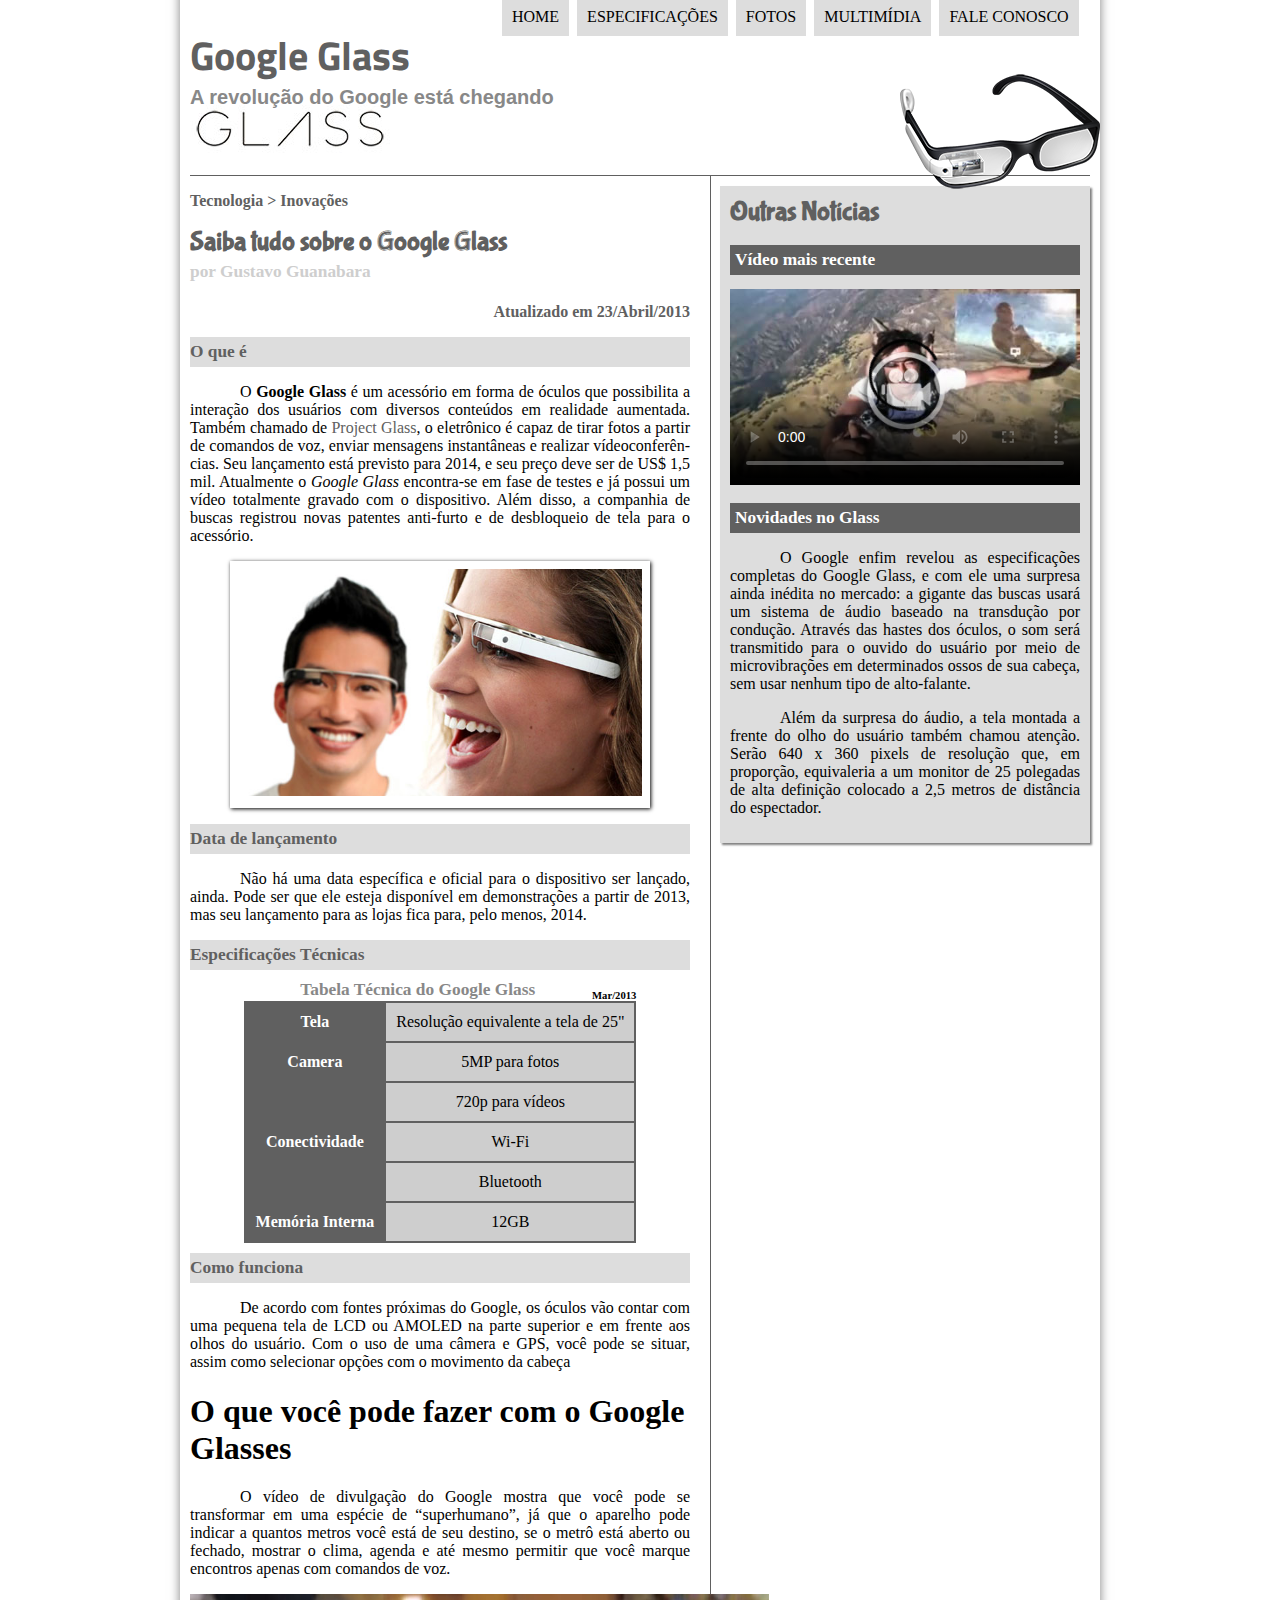
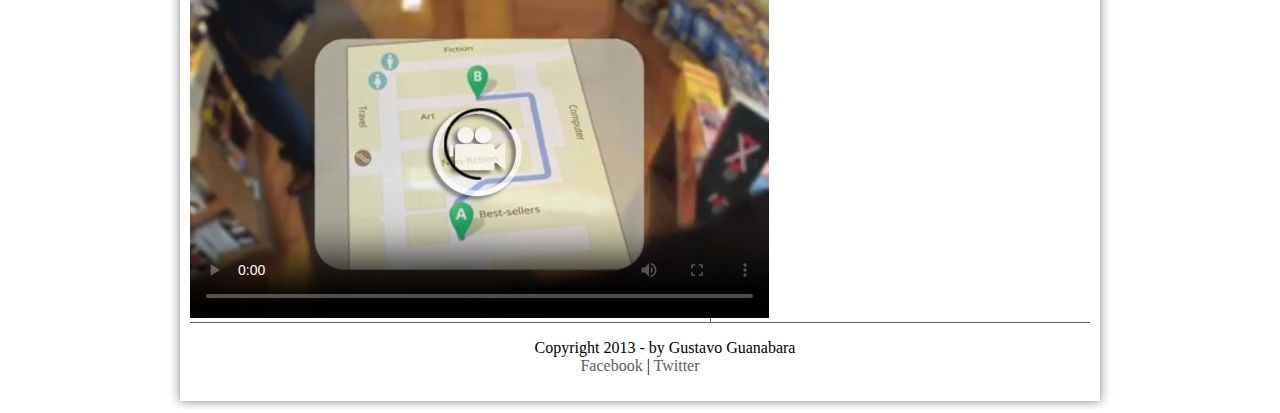
==== index.html @ 9324b605 "ajustado barra invertida" ====
<!DOCTYPE html>
<html lang="pt-br">

<head>
	<meta charset="UTF-8"/>
	<title>Tudo sobre Google Glass</title>
	<link rel="stylesheet" href="_css/estilo.css"/>
	<link rel="stylesheet" href="_css/estilo.css"/>
	<script language ="javascript" src="_javascript/funcoes.js"></script>
</head>
<body>
<div id="interface">
	<header id="cabecalho">
	<hgroup>
<h1>Google Glass</h1>
<h2>A revolução do Google está chegando</h2>
	</hgroup>

	<img id="icone" src="_imagens/glass-oculos-preto-peq.png"/>

<nav id="menu">
	<h1>Menu Principal</h1>
	<ul type="disk">
		<li onmouseover="mudaFoto('_imagens/home.png')" onmouseout="mudaFoto('_imagens/glass-oculos-preto-peq.png')"><a href="index.html">Home</a></li>
		<li onmouseover="mudaFoto('_imagens/especificacoes.png')" onmouseout="mudaFoto('_imagens/glass-oculos-preto-peq.png')"><a href="specs.html">Especificações</a></li>
		<li onmouseover="mudaFoto('_imagens/fotos.png')" onmouseout="mudaFoto('_imagens/glass-oculos-preto-peq.png')"><a href="fotos.html">Fotos</a></li>
		<li onmouseover="mudaFoto('_imagens/multimidia.png')" onmouseout="mudaFoto('_imagens/glass-oculos-preto-peq.png')"><a href="multimidia.html">Multimídia</a></li>
		<li onmouseover="mudaFoto('_imagens/contato.png')" onmouseout="mudaFoto('_imagens/glass-oculos-preto-peq.png')"><a href="fale-conosco.html">Fale conosco</a></li>
	</ul>
</nav>

	</header>

	<section id="corpo">

		<article id="noticia-principal">
			<header id="cabecalho-artigo">
				<hgroup>
					<h3>Tecnologia >&nbsp;Inovações</h3>
					<h1>Saiba tudo sobre o Google Glass</h1>
					<h2>por Gustavo Guanabara</h2>
					<h3 class="direita">Atualizado em 23/Abril/2013</h3>
				</hgroup>
			</header>
				<h2 style="text-align: justify;">O que é</h2>
				<p>O <span style="font-weight: 900">Google Glass</span> é um acessório em forma de óculos que possibilita a interação dos usuários com diversos conteúdos em realidade aumentada. Também chamado de <a href="http://glass.google.com" target="_self">Project Glass</a>, o eletrônico é capaz de tirar fotos a partir de comandos de voz, enviar mensagens instantâneas e realizar vídeo&shy;con&shy;ferên&shy;cias. Seu lançamento está previsto para 2014, e seu preço deve ser de US$ 1,5 mil. Atualmente o <em>Google Glass</em> encontra-se em fase de testes e já possui um vídeo totalmente gravado com o dispositivo. Além disso, a companhia de buscas registrou novas patentes anti-furto e de desbloqueio de tela para o acessório.</p>

				<figure class="foto-legenda">
					<img src="_imagens/glass-quadro-homem-mulher.jpg"/>
						<figcaption>
							<h3>Google Glass</h3>
							<p>Uma nova maneira de ver o mundo.</p>
						</figcaption>
				</figure>
				<h2>Data de lançamento</h2>
				<p>Não há uma data específica e oficial para o dispositivo ser lançado, ainda. Pode ser que ele esteja disponível em demonstrações a partir de 2013, mas seu lançamento para as lojas fica para, pelo menos, 2014.</p>

				<h2>Especificações Técnicas</h2>

				<table id="tabelaspec">
				<caption>Tabela Técnica do Google Glass <span>Mar/2013</span></caption>

				<tr><td class="ce">Tela</td><td class="cd">Resolução equivalente a tela de 25"</td></tr>
				<tr><td rowspan="2" class="ce">Camera</td><td class="cd">5MP para fotos</td></tr>
				<tr><td class="cd">720p para vídeos</td></tr>
				<tr><td rowspan="2" class="ce">Conectividade</td> <td class="cd">Wi-Fi</td></tr>
				<tr><td class="cd">Bluetooth</td></tr>
				<tr><td class="ce">Memória Interna</td> <td class="cd">12GB</td></tr>
				</table>

				<h2>Como funciona</h2>
				<p>De acordo com fontes próximas do Google, os óculos vão contar com uma pequena tela de LCD ou AMOLED na parte superior e em frente aos olhos do usuário. Com o uso de uma câmera e GPS, você pode se situar, assim como selecionar opções com o movimento da cabeça</p>

				<h1>O que você pode fazer com o Google Glasses</h1>
				<p>O vídeo de divulgação do Google mostra que você pode se transformar em uma espécie de “super<wbr/>humano”, já que o aparelho pode indicar a quantos metros você está de seu destino, se o metrô está aberto ou fechado, mostrar o clima, agenda e até mesmo permitir que você marque encontros apenas com comandos de voz.</p>

				<video id="filme" controls="controls" poster="_imagens/video-mini01.jpg">
					<source src="_media/one-day.mp4" type="video/mp4"/>
					<source src="_media/one-day.ogv" type="video/ogg"/>
					<source src="_media/one-day.webm" type="video/webm"/>
					Desculpe, mas não foi possível carregar o vídeo.
				</video>

		</article>
	</section>


	<aside id="lateral">

		<h1>Outras Notícias</h1>
		<h2>Vídeo mais recente</h2>

		<video id="filme" controls="controls" poster="_imagens/video-mini02.jpg">
			<source src="_media/how-it-feels.mp4" type="video/mp4"/>
			<source src="_media/how-it-feels.ogv" type="video/ogg"/>
			<source src="_media/how-it-feels.webm" type="video/webm"/>
		</video>

		<h2>Novidades no Glass</h2>
		<p>O Google enfim revelou as especificações completas do Google Glass, e com ele uma surpresa ainda inédita no mercado: a gigante das buscas usará um sistema de áudio baseado na transdução por condução. Através das hastes dos óculos, o som será transmitido para o ouvido do usuário por meio de microvibrações em determinados ossos de sua cabeça, sem usar nenhum tipo de alto-falante.</p>

		<p>Além da surpresa do áudio, a tela montada a frente do olho do usuário também chamou atenção. Serão 640 x 360 pixels de resolução que, em proporção, equivaleria a um monitor de 25 polegadas de alta definição colocado a 2,5 metros de distância do espectador.</p>
	</aside>

	<footer id="rodape">
		<p>Copyright 2013 - by Gustavo Guanabara <br/>
		<a href="http://facebook.com/cursoemvideo" target="blank">Facebook</a> | 
		<a href="http://twitter.com/cursoemvideo" target="blank">Twitter</a></p>
	</footer>

</div>
</body>
</html>
---- _css/estilo.css ----
@charset "UTF-8";
@import 'https://fonts.googleapis.com/css?family=Titillium+Web';
@font-face {
	font-family: 'FonteLogo';
	src: url(../_fonts/bubblegum-sans-regular.otf);
}

body {			
	font-family: arial, sans-serif
	background-color: #dddddd;
	color: rgba(0,0,0,1);
	}

div#interface {
	width: 900px;
	background-color: #ffffff;
	margin: -20px auto 0px auto;
	box-shadow: 0px 0px 10px rgba(0,0,0,0.5);
	padding: 10px;
}

p {
	text-align: justify;
	text-indent: 50px;
	}

a {
	color: #606060;
	text-decoration: none;
}

a:hover {
	text-decoration: underline;
}

header#cabecalho img#icone {
	position: absolute;
	left: 900px;
	top: 70px;
}

header#cabecalho {
	border-bottom: 1px #606060 solid;
	height: 150px;
	background: url("../_imagens/glass-logo-peq.jpg")no-repeat 0px 80px;
}

header#cabecalho h1 {
	font-family: 'Titillium Web', sans-serif;
	font-size: 30pt;
	color: #606060;
	text-shadow: 1px 1px 1px 1px rgba(0,0,0,.6);
	padding: 0px;
	margin-bottom: 0px;
}

header#cabecalho h2 {
	font-family: arial, sans-serif;
	color: #888888;
	font-size: 15pt;
	padding: 0px;
	margin-top: 0px;
}

/* Formatação de imagens com legendas */

figure.foto-legenda {
	position: relative;
	border: 8px solid white;
	box-shadow: 1px 1px 4px black;
}

figure.foto-legenda img {
	width: 100%;
	height: 100%;
}

figure.foto-legenda figcaption {
	opacity: 0;
	position: absolute;
	top: 0px;
	background-color: rgba(0,0,0,0.4);
	color: white;
	width: 100%;
	height: 100%;
	padding: 10px;
	box-sizing:border-box;
	transition: opacity 1s;
}

figure.foto-legenda:hover figcaption {
	opacity: 1;
}

/* Formatação do Menu */

nav#menu {
	display: block;
}

nav#menu ul {
	list-style: none;
	text-transform: uppercase;
	position: absolute;
	top: -20px;
	left: 460px;
}

nav#menu li {
	display: inline-block;
	background-color: #dddddd;
	padding: 10px;
	margin: 2px;
	transition: background-color 1s;
}

nav#menu h1 {
	display: none;
}

nav#menu li:hover {
	background-color: #606060;
}

nav#menu a{
	color: #000000;
	text-decoration: none;
}

nav#menu a:hover {
	color: #ffffff;
	text-decoration: underline;
}

/* Formatação do Corpo Primário */

section#corpo {
	display: block;
	width: 500px;
	float: left;
	border-right: 1px solid #606060;
	padding-right: 20px;
}

article#noticia-principal h2 {
	font-size: 13pt;
	color: #606060;
	background-color: #dddddd;
	padding: 5px 0px 5px 0px;
	margin: 10px 0px 10px 0px;
}

header#cabecalho-artigo h1{
	font-family: 'FonteLogo', sans-serif;
	font-size: 20pt;
	color: #606060;
	margin-bottom: 0px;
	margin-top: 0px;
}

header#cabecalho-artigo h2{
	font-size: 13pt;
	color: #cecece;
	background-color: #ffffff;
	margin: 0px;
}

header#cabecalho-artigo h3{
	font-size: 12pt;
	color: #606060;
}

.direita {
	text-align: right;
}

table#tabelaspec {
	border: 1px solid #606060;
	border-spacing: 0px;
	margin-left: auto;
	margin-right: auto;

}

table#tabelaspec td {
	border: 1px solid #606060;
	padding: 10px;
	text-align: center;
	vertical-align: middle;
}

table#tabelaspec td.ce {
	color: #ffffff;
	background-color: #606060;
	vertical-align: top;
	font-weight: bold;
}

table#tabelaspec td.cd {
	background-color: #cecece;
}

table#tabelaspec caption {
	color: #888888;
	font-size: 13pt;
	font-weight: bolder;
}

table#tabelaspec caption span {
	display: block;
	float: right;
	color: #000000;
	font-size: 8pt;
	margin-top: 10px;
}

/* Formatação corpo secundário */

aside#lateral {
	display: block;
	width: 350px;
	float: right;
	background-color: #dddddd;
	padding: 10px;
	margin-top: 10px;
	box-shadow: 2px 2px 2px rgba(0,0,0,.5)
}

aside#lateral h1 {
	font-family: 'FonteLogo' , sans-serif;
	font-size: 20pt;
	color: #606060;
	margin-top: 0px;
}


aside#lateral h2 {
	background-color: #606060;
	font-size: 13pt;
	color: #ffffff;
	padding: 5px;
}

aside#lateral video {
	width: 350px;
}

/* Formatação Rodapé */ 

footer#rodape {
	clear: both;
	border-top: 1px solid #606060;
}

footer#rodape p{
	text-align: center;
}
---- _css/estilo.css ----
@charset "UTF-8";
@import 'https://fonts.googleapis.com/css?family=Titillium+Web';
@font-face {
	font-family: 'FonteLogo';
	src: url(../_fonts/bubblegum-sans-regular.otf);
}

body {			
	font-family: arial, sans-serif
	background-color: #dddddd;
	color: rgba(0,0,0,1);
	}

div#interface {
	width: 900px;
	background-color: #ffffff;
	margin: -20px auto 0px auto;
	box-shadow: 0px 0px 10px rgba(0,0,0,0.5);
	padding: 10px;
}

p {
	text-align: justify;
	text-indent: 50px;
	}

a {
	color: #606060;
	text-decoration: none;
}

a:hover {
	text-decoration: underline;
}

header#cabecalho img#icone {
	position: absolute;
	left: 900px;
	top: 70px;
}

header#cabecalho {
	border-bottom: 1px #606060 solid;
	height: 150px;
	background: url("../_imagens/glass-logo-peq.jpg")no-repeat 0px 80px;
}

header#cabecalho h1 {
	font-family: 'Titillium Web', sans-serif;
	font-size: 30pt;
	color: #606060;
	text-shadow: 1px 1px 1px 1px rgba(0,0,0,.6);
	padding: 0px;
	margin-bottom: 0px;
}

header#cabecalho h2 {
	font-family: arial, sans-serif;
	color: #888888;
	font-size: 15pt;
	padding: 0px;
	margin-top: 0px;
}

/* Formatação de imagens com legendas */

figure.foto-legenda {
	position: relative;
	border: 8px solid white;
	box-shadow: 1px 1px 4px black;
}

figure.foto-legenda img {
	width: 100%;
	height: 100%;
}

figure.foto-legenda figcaption {
	opacity: 0;
	position: absolute;
	top: 0px;
	background-color: rgba(0,0,0,0.4);
	color: white;
	width: 100%;
	height: 100%;
	padding: 10px;
	box-sizing:border-box;
	transition: opacity 1s;
}

figure.foto-legenda:hover figcaption {
	opacity: 1;
}

/* Formatação do Menu */

nav#menu {
	display: block;
}

nav#menu ul {
	list-style: none;
	text-transform: uppercase;
	position: absolute;
	top: -20px;
	left: 460px;
}

nav#menu li {
	display: inline-block;
	background-color: #dddddd;
	padding: 10px;
	margin: 2px;
	transition: background-color 1s;
}

nav#menu h1 {
	display: none;
}

nav#menu li:hover {
	background-color: #606060;
}

nav#menu a{
	color: #000000;
	text-decoration: none;
}

nav#menu a:hover {
	color: #ffffff;
	text-decoration: underline;
}

/* Formatação do Corpo Primário */

section#corpo {
	display: block;
	width: 500px;
	float: left;
	border-right: 1px solid #606060;
	padding-right: 20px;
}

article#noticia-principal h2 {
	font-size: 13pt;
	color: #606060;
	background-color: #dddddd;
	padding: 5px 0px 5px 0px;
	margin: 10px 0px 10px 0px;
}

header#cabecalho-artigo h1{
	font-family: 'FonteLogo', sans-serif;
	font-size: 20pt;
	color: #606060;
	margin-bottom: 0px;
	margin-top: 0px;
}

header#cabecalho-artigo h2{
	font-size: 13pt;
	color: #cecece;
	background-color: #ffffff;
	margin: 0px;
}

header#cabecalho-artigo h3{
	font-size: 12pt;
	color: #606060;
}

.direita {
	text-align: right;
}

table#tabelaspec {
	border: 1px solid #606060;
	border-spacing: 0px;
	margin-left: auto;
	margin-right: auto;

}

table#tabelaspec td {
	border: 1px solid #606060;
	padding: 10px;
	text-align: center;
	vertical-align: middle;
}

table#tabelaspec td.ce {
	color: #ffffff;
	background-color: #606060;
	vertical-align: top;
	font-weight: bold;
}

table#tabelaspec td.cd {
	background-color: #cecece;
}

table#tabelaspec caption {
	color: #888888;
	font-size: 13pt;
	font-weight: bolder;
}

table#tabelaspec caption span {
	display: block;
	float: right;
	color: #000000;
	font-size: 8pt;
	margin-top: 10px;
}

/* Formatação corpo secundário */

aside#lateral {
	display: block;
	width: 350px;
	float: right;
	background-color: #dddddd;
	padding: 10px;
	margin-top: 10px;
	box-shadow: 2px 2px 2px rgba(0,0,0,.5)
}

aside#lateral h1 {
	font-family: 'FonteLogo' , sans-serif;
	font-size: 20pt;
	color: #606060;
	margin-top: 0px;
}


aside#lateral h2 {
	background-color: #606060;
	font-size: 13pt;
	color: #ffffff;
	padding: 5px;
}

aside#lateral video {
	width: 350px;
}

/* Formatação Rodapé */ 

footer#rodape {
	clear: both;
	border-top: 1px solid #606060;
}

footer#rodape p{
	text-align: center;
}
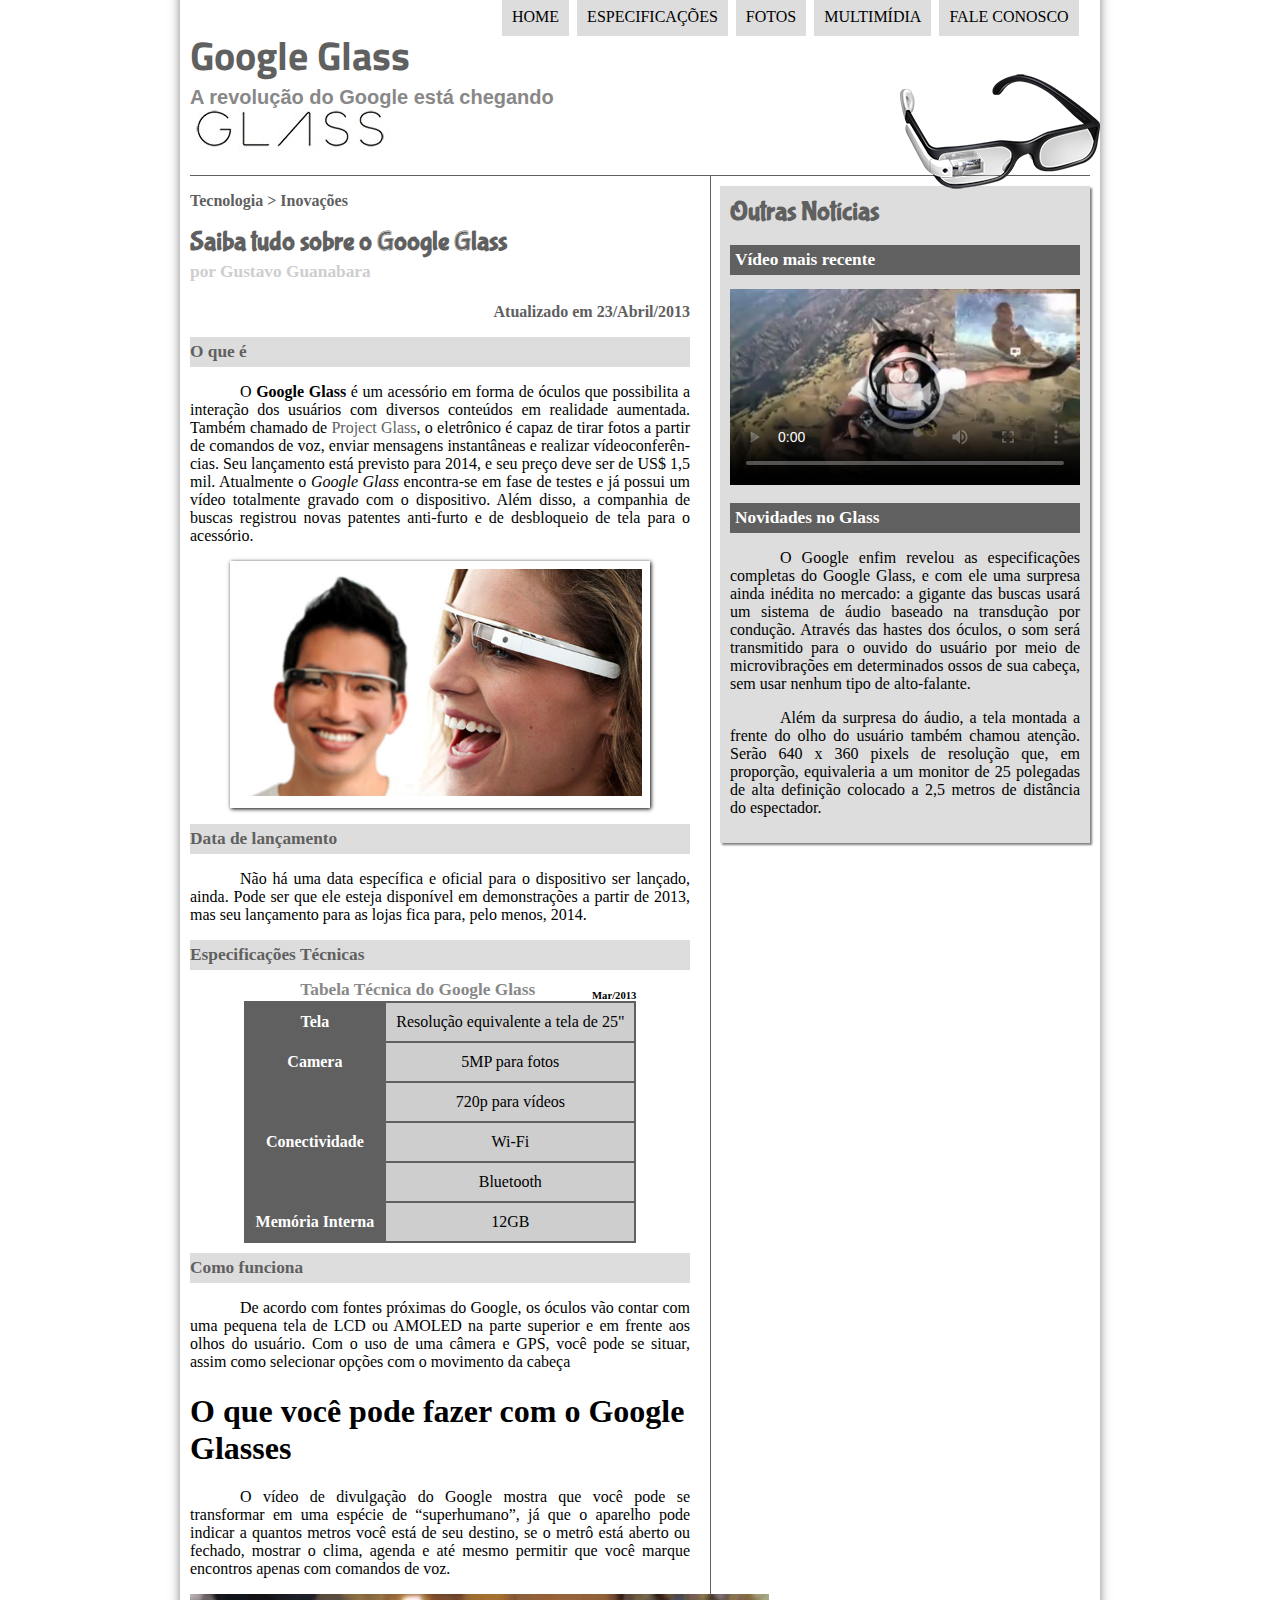
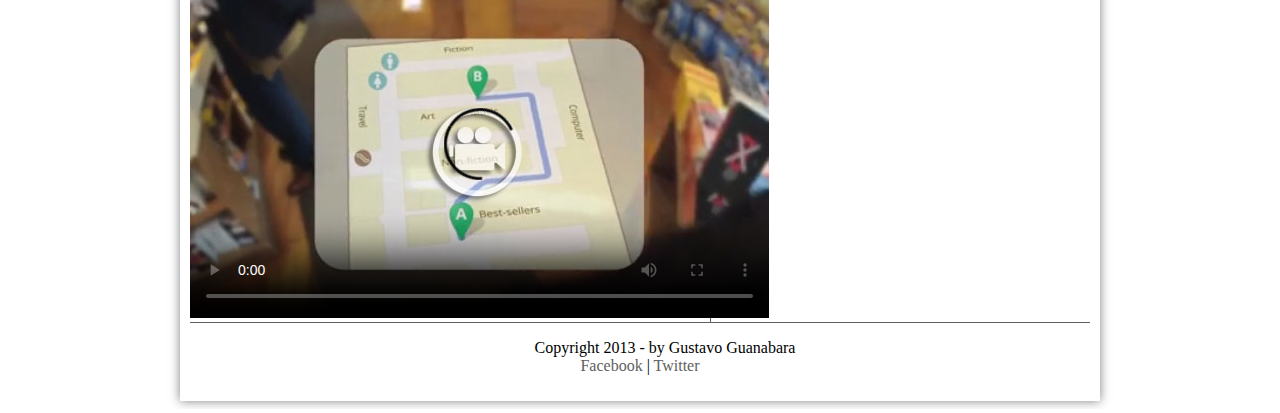
==== commit 27593a06: "ajustado target" ====
--- a/index.html
+++ b/index.html
@@ -43,7 +43,7 @@
 				</hgroup>
 			</header>
 				<h2 style="text-align: justify;">O que é</h2>
-				<p>O <span style="font-weight: 900">Google Glass</span> é um acessório em forma de óculos que possibilita a interação dos usuários com diversos conteúdos em realidade aumentada. Também chamado de <a href="http://glass.google.com" target="_self">Project Glass</a>, o eletrônico é capaz de tirar fotos a partir de comandos de voz, enviar mensagens instantâneas e realizar vídeo&shy;con&shy;ferên&shy;cias. Seu lançamento está previsto para 2014, e seu preço deve ser de US$ 1,5 mil. Atualmente o <em>Google Glass</em> encontra-se em fase de testes e já possui um vídeo totalmente gravado com o dispositivo. Além disso, a companhia de buscas registrou novas patentes anti-furto e de desbloqueio de tela para o acessório.</p>
+				<p>O <span style="font-weight: 900">Google Glass</span> é um acessório em forma de óculos que possibilita a interação dos usuários com diversos conteúdos em realidade aumentada. Também chamado de <a href="http://glass.google.com" target="_blank">Project Glass</a>, o eletrônico é capaz de tirar fotos a partir de comandos de voz, enviar mensagens instantâneas e realizar vídeo&shy;con&shy;ferên&shy;cias. Seu lançamento está previsto para 2014, e seu preço deve ser de US$ 1,5 mil. Atualmente o <em>Google Glass</em> encontra-se em fase de testes e já possui um vídeo totalmente gravado com o dispositivo. Além disso, a companhia de buscas registrou novas patentes anti-furto e de desbloqueio de tela para o acessório.</p>
 
 				<figure class="foto-legenda">
 					<img src="_imagens/glass-quadro-homem-mulher.jpg"/>
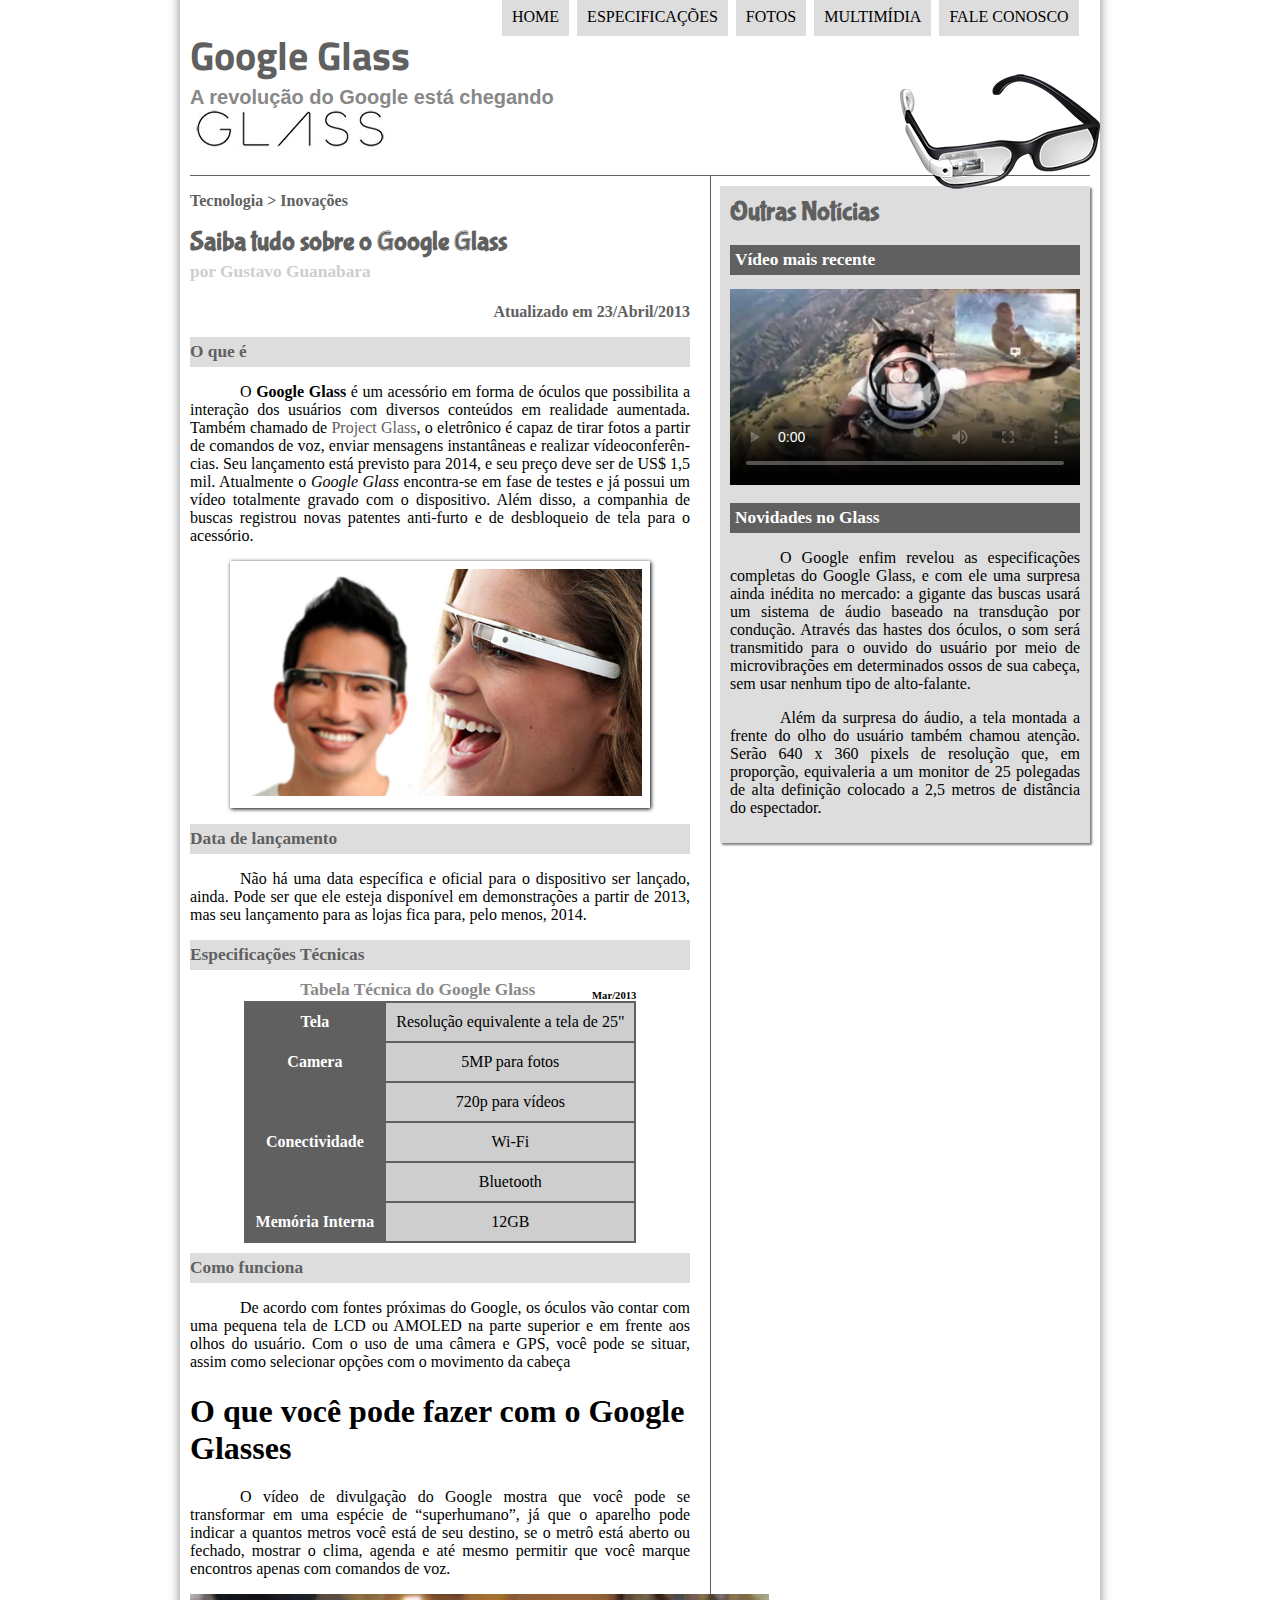
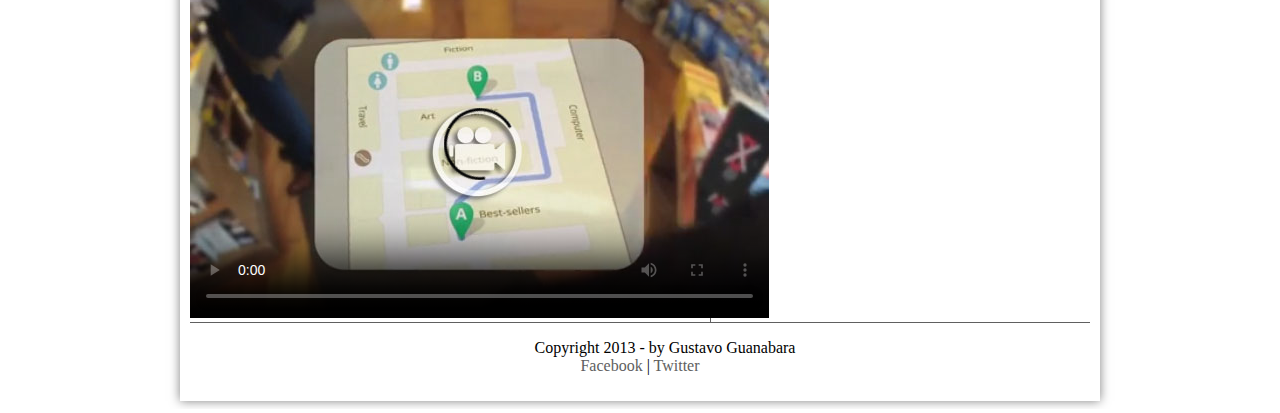
==== commit d7f44fa1: "alterado caminho css index" ====
--- a/index.html
+++ b/index.html
@@ -4,8 +4,8 @@
 <head>
 	<meta charset="UTF-8"/>
 	<title>Tudo sobre Google Glass</title>
-	<link rel="stylesheet" href="_css/estilo.css"/>
-	<link rel="stylesheet" href="_css/estilo.css"/>
+	<link rel="stylesheet" href="./_css/estilo.css"/>
+	<link rel="stylesheet" href="./_css/estilo.css"/>
 	<script language ="javascript" src="_javascript/funcoes.js"></script>
 </head>
 <body>
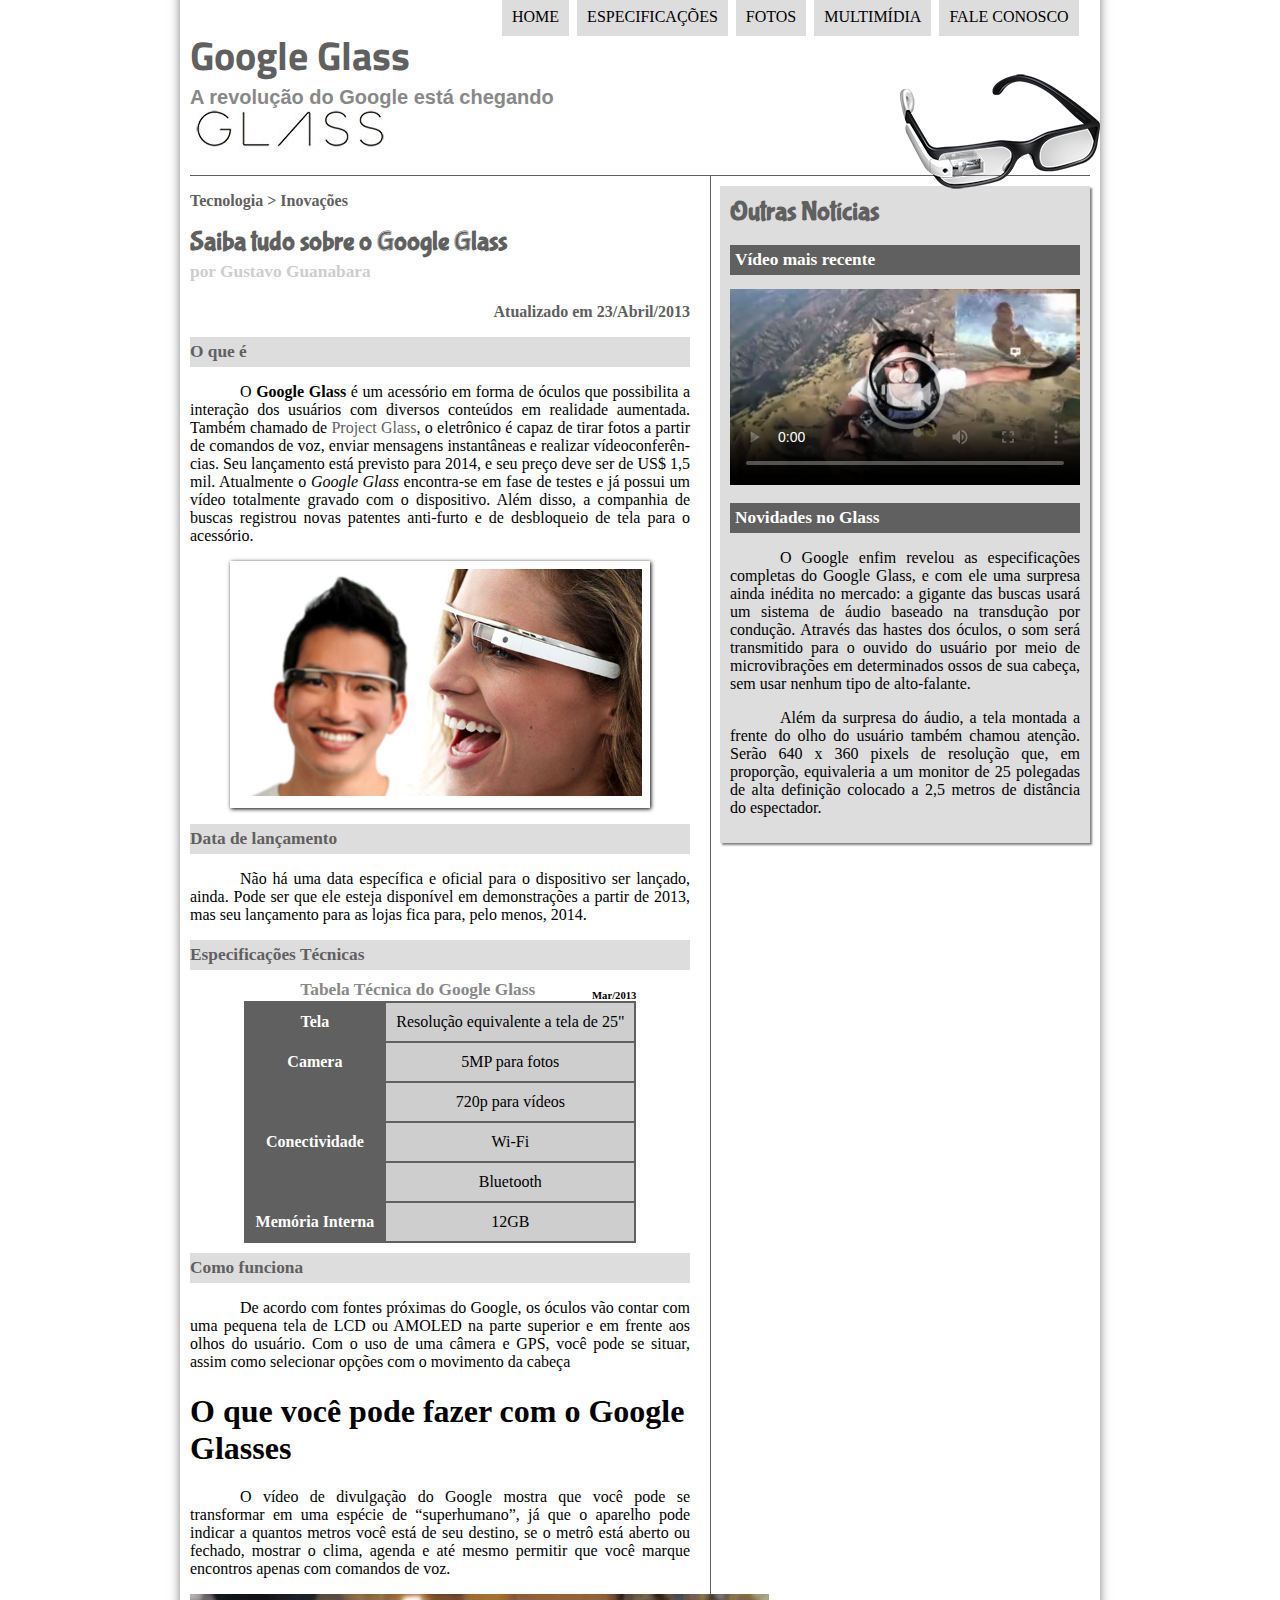
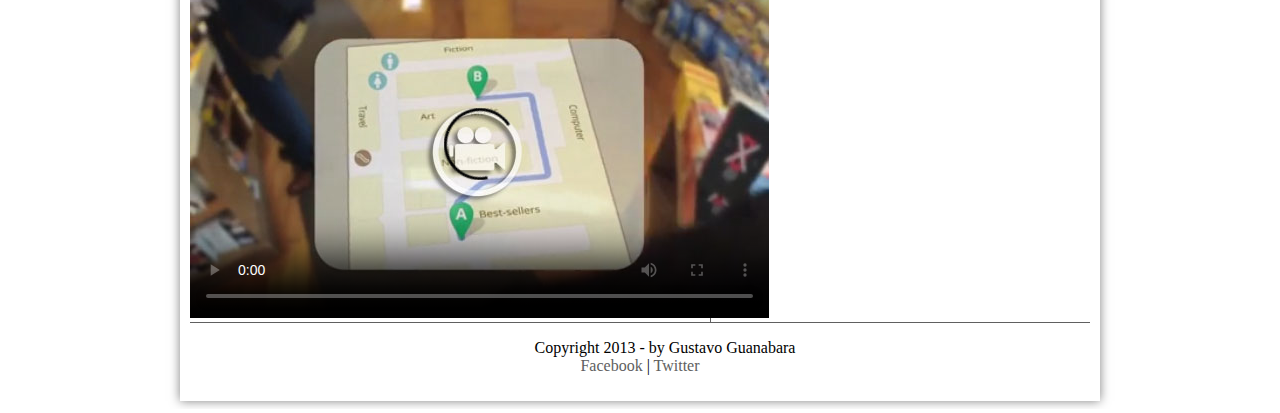
==== commit 78d4cf11: "removido css extra" ====
--- a/index.html
+++ b/index.html
@@ -4,7 +4,6 @@
 <head>
 	<meta charset="UTF-8"/>
 	<title>Tudo sobre Google Glass</title>
-	<link rel="stylesheet" href="./_css/estilo.css"/>
 	<link rel="stylesheet" href="./_css/estilo.css"/>
 	<script language ="javascript" src="_javascript/funcoes.js"></script>
 </head>
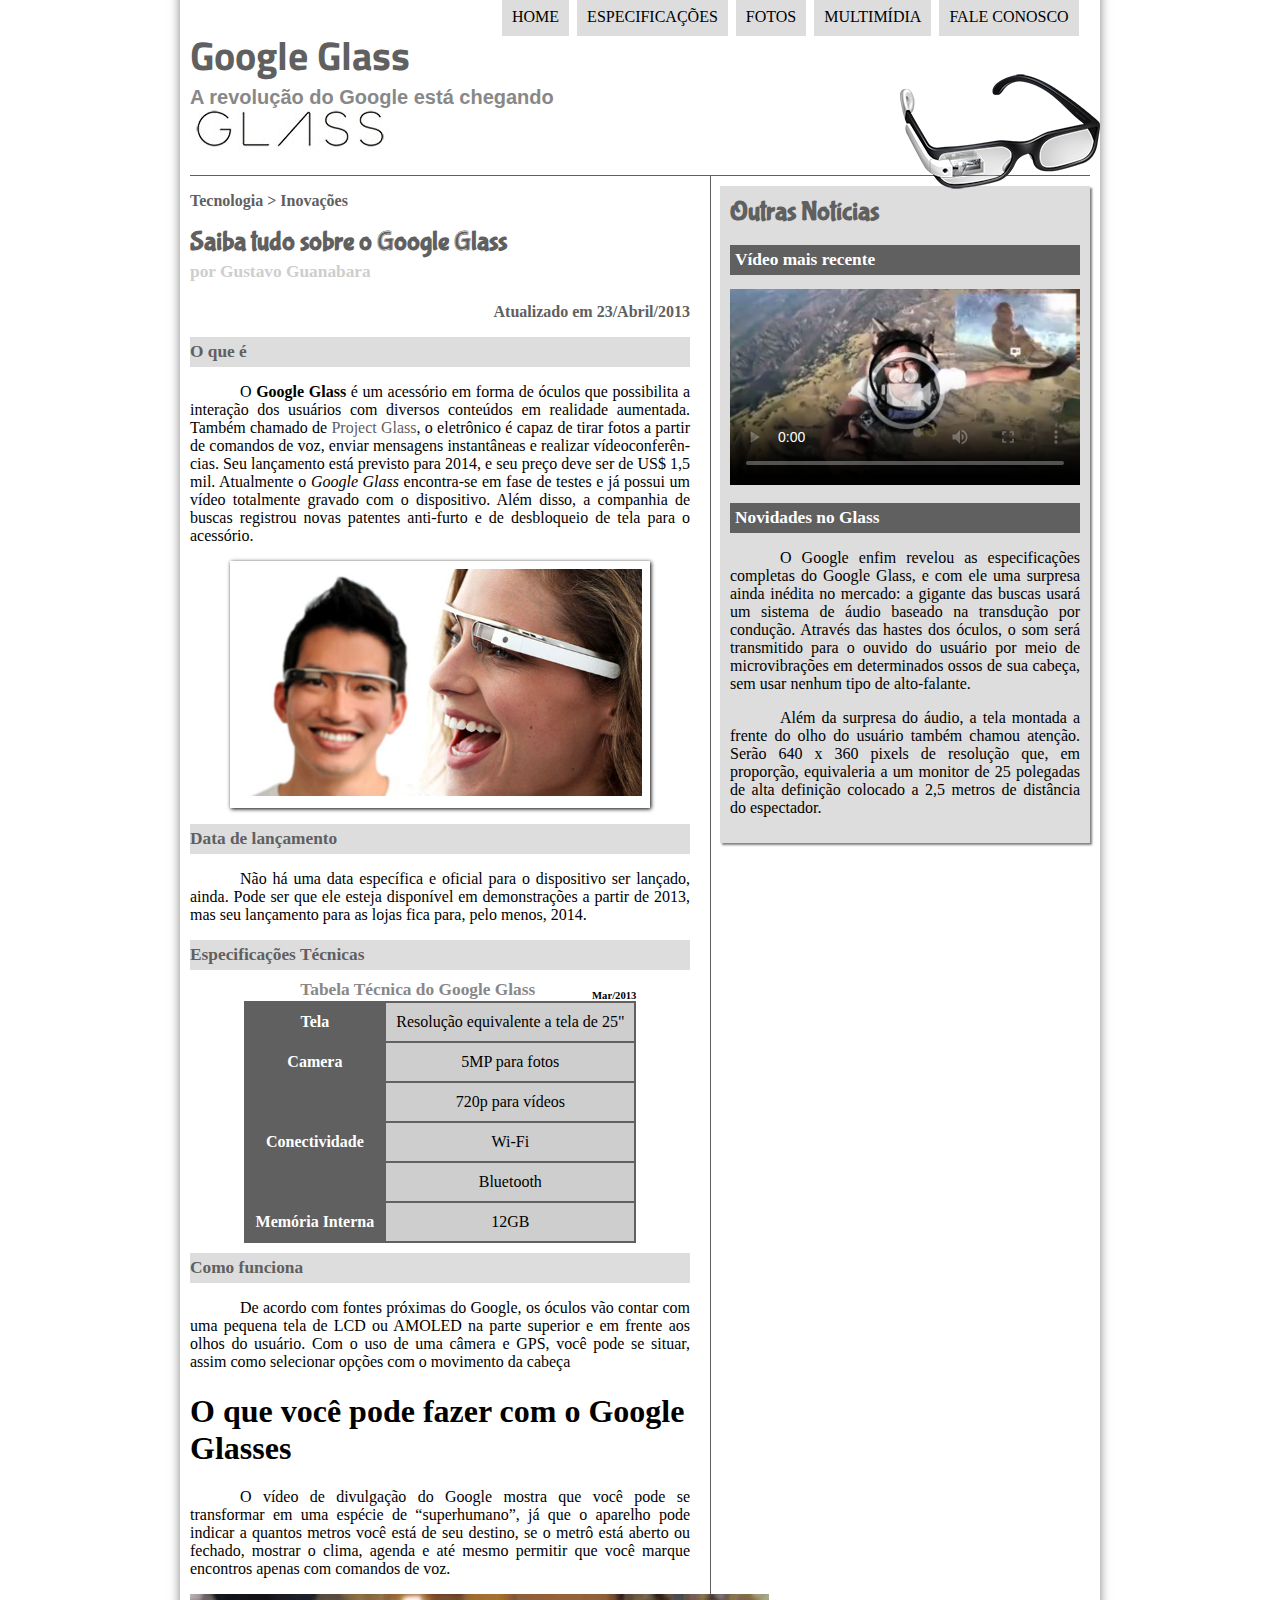
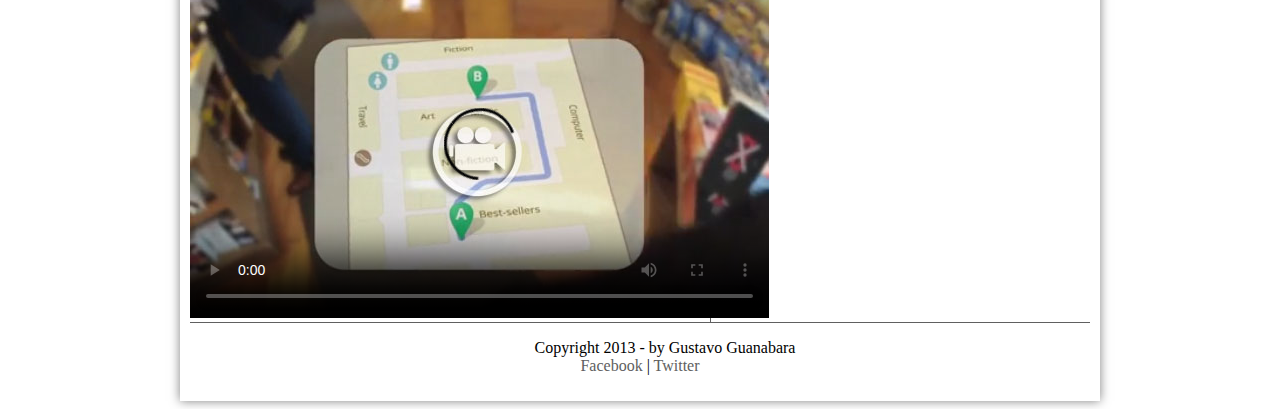
==== commit ddcb3412: "alterado caminho imagens" ====
--- a/index.html
+++ b/index.html
@@ -15,16 +15,16 @@
 <h2>A revolução do Google está chegando</h2>
 	</hgroup>
 
-	<img id="icone" src="_imagens/glass-oculos-preto-peq.png"/>
+	<img id="icone" src="./_imagens/glass-oculos-preto-peq.png"/>
 
 <nav id="menu">
 	<h1>Menu Principal</h1>
 	<ul type="disk">
-		<li onmouseover="mudaFoto('_imagens/home.png')" onmouseout="mudaFoto('_imagens/glass-oculos-preto-peq.png')"><a href="index.html">Home</a></li>
-		<li onmouseover="mudaFoto('_imagens/especificacoes.png')" onmouseout="mudaFoto('_imagens/glass-oculos-preto-peq.png')"><a href="specs.html">Especificações</a></li>
-		<li onmouseover="mudaFoto('_imagens/fotos.png')" onmouseout="mudaFoto('_imagens/glass-oculos-preto-peq.png')"><a href="fotos.html">Fotos</a></li>
-		<li onmouseover="mudaFoto('_imagens/multimidia.png')" onmouseout="mudaFoto('_imagens/glass-oculos-preto-peq.png')"><a href="multimidia.html">Multimídia</a></li>
-		<li onmouseover="mudaFoto('_imagens/contato.png')" onmouseout="mudaFoto('_imagens/glass-oculos-preto-peq.png')"><a href="fale-conosco.html">Fale conosco</a></li>
+		<li onmouseover="mudaFoto('./_imagens/home.png')" onmouseout="mudaFoto('./_imagens/glass-oculos-preto-peq.png')"><a href="index.html">Home</a></li>
+		<li onmouseover="mudaFoto('./_imagens/especificacoes.png')" onmouseout="mudaFoto('./_imagens/glass-oculos-preto-peq.png')"><a href="specs.html">Especificações</a></li>
+		<li onmouseover="mudaFoto('./_imagens/fotos.png')" onmouseout="mudaFoto('./_imagens/glass-oculos-preto-peq.png')"><a href="fotos.html">Fotos</a></li>
+		<li onmouseover="mudaFoto('./_imagens/multimidia.png')" onmouseout="mudaFoto('./_imagens/glass-oculos-preto-peq.png')"><a href="multimidia.html">Multimídia</a></li>
+		<li onmouseover="mudaFoto('./_imagens/contato.png')" onmouseout="mudaFoto('./_imagens/glass-oculos-preto-peq.png')"><a href="fale-conosco.html">Fale conosco</a></li>
 	</ul>
 </nav>
 
@@ -45,7 +45,7 @@
 				<p>O <span style="font-weight: 900">Google Glass</span> é um acessório em forma de óculos que possibilita a interação dos usuários com diversos conteúdos em realidade aumentada. Também chamado de <a href="http://glass.google.com" target="_blank">Project Glass</a>, o eletrônico é capaz de tirar fotos a partir de comandos de voz, enviar mensagens instantâneas e realizar vídeo&shy;con&shy;ferên&shy;cias. Seu lançamento está previsto para 2014, e seu preço deve ser de US$ 1,5 mil. Atualmente o <em>Google Glass</em> encontra-se em fase de testes e já possui um vídeo totalmente gravado com o dispositivo. Além disso, a companhia de buscas registrou novas patentes anti-furto e de desbloqueio de tela para o acessório.</p>
 
 				<figure class="foto-legenda">
-					<img src="_imagens/glass-quadro-homem-mulher.jpg"/>
+					<img src="./_imagens/glass-quadro-homem-mulher.jpg"/>
 						<figcaption>
 							<h3>Google Glass</h3>
 							<p>Uma nova maneira de ver o mundo.</p>
@@ -73,7 +73,7 @@
 				<h1>O que você pode fazer com o Google Glasses</h1>
 				<p>O vídeo de divulgação do Google mostra que você pode se transformar em uma espécie de “super<wbr/>humano”, já que o aparelho pode indicar a quantos metros você está de seu destino, se o metrô está aberto ou fechado, mostrar o clima, agenda e até mesmo permitir que você marque encontros apenas com comandos de voz.</p>
 
-				<video id="filme" controls="controls" poster="_imagens/video-mini01.jpg">
+				<video id="filme" controls="controls" poster="./_imagens/video-mini01.jpg">
 					<source src="_media/one-day.mp4" type="video/mp4"/>
 					<source src="_media/one-day.ogv" type="video/ogg"/>
 					<source src="_media/one-day.webm" type="video/webm"/>
@@ -89,7 +89,7 @@
 		<h1>Outras Notícias</h1>
 		<h2>Vídeo mais recente</h2>
 
-		<video id="filme" controls="controls" poster="_imagens/video-mini02.jpg">
+		<video id="filme" controls="controls" poster="./_imagens/video-mini02.jpg">
 			<source src="_media/how-it-feels.mp4" type="video/mp4"/>
 			<source src="_media/how-it-feels.ogv" type="video/ogg"/>
 			<source src="_media/how-it-feels.webm" type="video/webm"/>
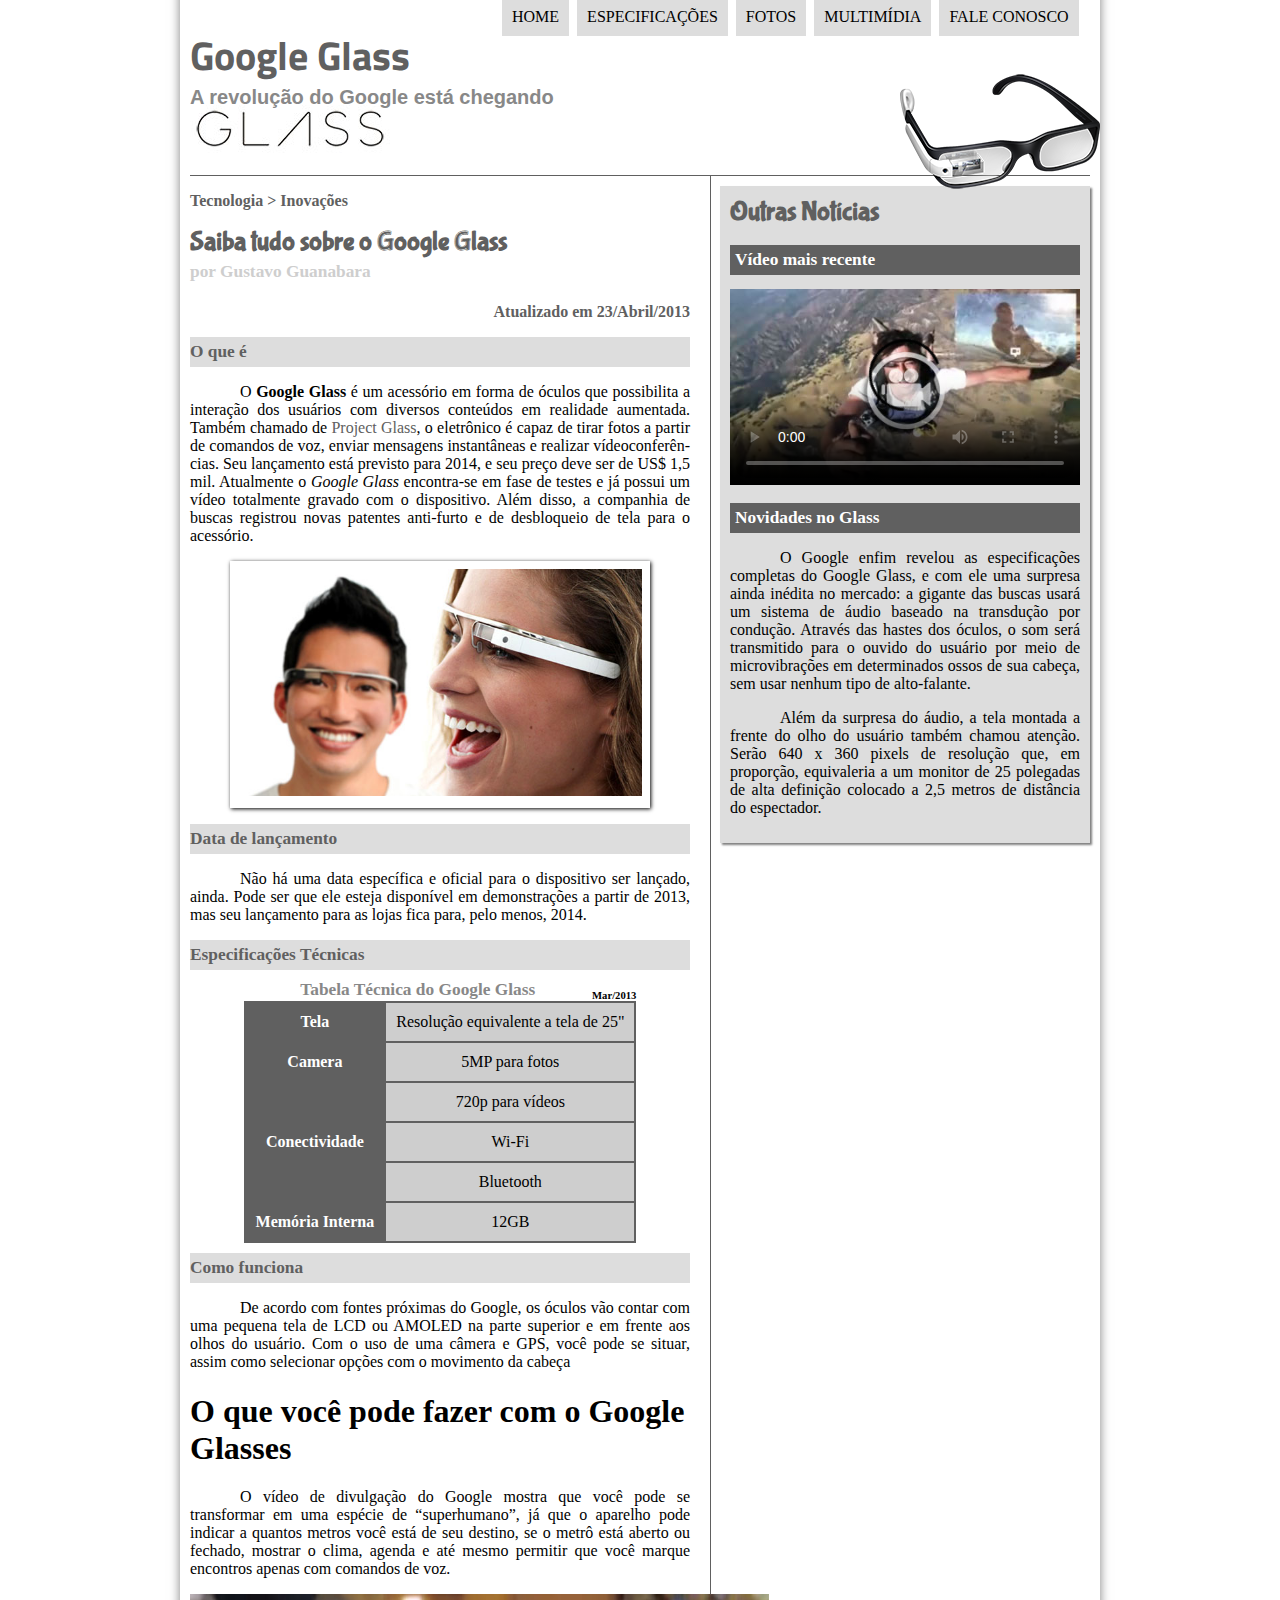
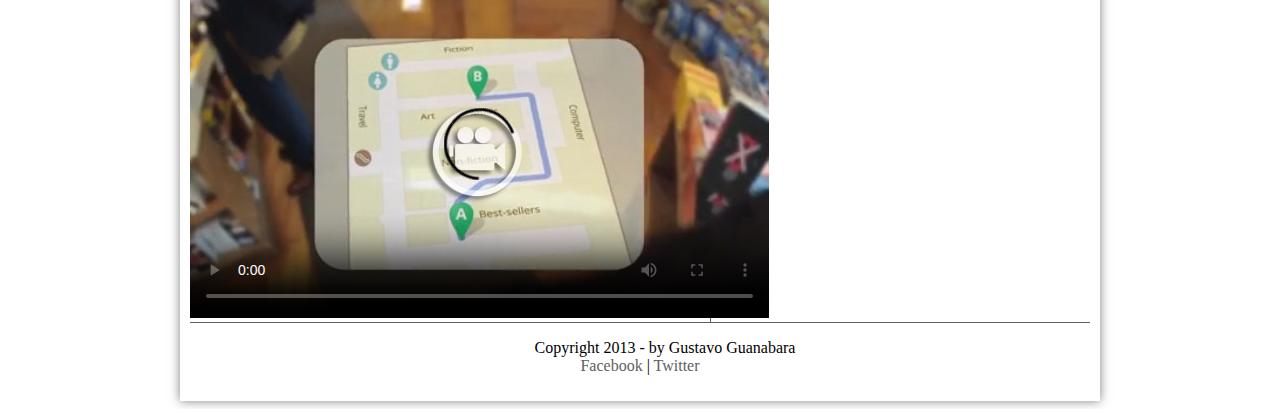
==== commit 4ab8f76b: "teste css path" ====
--- a/index.html
+++ b/index.html
@@ -4,7 +4,7 @@
 <head>
 	<meta charset="UTF-8"/>
 	<title>Tudo sobre Google Glass</title>
-	<link rel="stylesheet" href="./_css/estilo.css"/>
+	<link rel="stylesheet" href="./css/estilo.css"/>
 	<script language ="javascript" src="_javascript/funcoes.js"></script>
 </head>
 <body>
--- a/css/estilo.css
+++ b/css/estilo.css
@@ -0,0 +1,257 @@
+@charset "UTF-8";
+@import 'https://fonts.googleapis.com/css?family=Titillium+Web';
+@font-face {
+	font-family: 'FonteLogo';
+	src: url(../_fonts/bubblegum-sans-regular.otf);
+}
+
+body {			
+	font-family: arial, sans-serif
+	background-color: #dddddd;
+	color: rgba(0,0,0,1);
+	}
+
+div#interface {
+	width: 900px;
+	background-color: #ffffff;
+	margin: -20px auto 0px auto;
+	box-shadow: 0px 0px 10px rgba(0,0,0,0.5);
+	padding: 10px;
+}
+
+p {
+	text-align: justify;
+	text-indent: 50px;
+	}
+
+a {
+	color: #606060;
+	text-decoration: none;
+}
+
+a:hover {
+	text-decoration: underline;
+}
+
+header#cabecalho img#icone {
+	position: absolute;
+	left: 900px;
+	top: 70px;
+}
+
+header#cabecalho {
+	border-bottom: 1px #606060 solid;
+	height: 150px;
+	background: url("../_imagens/glass-logo-peq.jpg")no-repeat 0px 80px;
+}
+
+header#cabecalho h1 {
+	font-family: 'Titillium Web', sans-serif;
+	font-size: 30pt;
+	color: #606060;
+	text-shadow: 1px 1px 1px 1px rgba(0,0,0,.6);
+	padding: 0px;
+	margin-bottom: 0px;
+}
+
+header#cabecalho h2 {
+	font-family: arial, sans-serif;
+	color: #888888;
+	font-size: 15pt;
+	padding: 0px;
+	margin-top: 0px;
+}
+
+/* Formatação de imagens com legendas */
+
+figure.foto-legenda {
+	position: relative;
+	border: 8px solid white;
+	box-shadow: 1px 1px 4px black;
+}
+
+figure.foto-legenda img {
+	width: 100%;
+	height: 100%;
+}
+
+figure.foto-legenda figcaption {
+	opacity: 0;
+	position: absolute;
+	top: 0px;
+	background-color: rgba(0,0,0,0.4);
+	color: white;
+	width: 100%;
+	height: 100%;
+	padding: 10px;
+	box-sizing:border-box;
+	transition: opacity 1s;
+}
+
+figure.foto-legenda:hover figcaption {
+	opacity: 1;
+}
+
+/* Formatação do Menu */
+
+nav#menu {
+	display: block;
+}
+
+nav#menu ul {
+	list-style: none;
+	text-transform: uppercase;
+	position: absolute;
+	top: -20px;
+	left: 460px;
+}
+
+nav#menu li {
+	display: inline-block;
+	background-color: #dddddd;
+	padding: 10px;
+	margin: 2px;
+	transition: background-color 1s;
+}
+
+nav#menu h1 {
+	display: none;
+}
+
+nav#menu li:hover {
+	background-color: #606060;
+}
+
+nav#menu a{
+	color: #000000;
+	text-decoration: none;
+}
+
+nav#menu a:hover {
+	color: #ffffff;
+	text-decoration: underline;
+}
+
+/* Formatação do Corpo Primário */
+
+section#corpo {
+	display: block;
+	width: 500px;
+	float: left;
+	border-right: 1px solid #606060;
+	padding-right: 20px;
+}
+
+article#noticia-principal h2 {
+	font-size: 13pt;
+	color: #606060;
+	background-color: #dddddd;
+	padding: 5px 0px 5px 0px;
+	margin: 10px 0px 10px 0px;
+}
+
+header#cabecalho-artigo h1{
+	font-family: 'FonteLogo', sans-serif;
+	font-size: 20pt;
+	color: #606060;
+	margin-bottom: 0px;
+	margin-top: 0px;
+}
+
+header#cabecalho-artigo h2{
+	font-size: 13pt;
+	color: #cecece;
+	background-color: #ffffff;
+	margin: 0px;
+}
+
+header#cabecalho-artigo h3{
+	font-size: 12pt;
+	color: #606060;
+}
+
+.direita {
+	text-align: right;
+}
+
+table#tabelaspec {
+	border: 1px solid #606060;
+	border-spacing: 0px;
+	margin-left: auto;
+	margin-right: auto;
+
+}
+
+table#tabelaspec td {
+	border: 1px solid #606060;
+	padding: 10px;
+	text-align: center;
+	vertical-align: middle;
+}
+
+table#tabelaspec td.ce {
+	color: #ffffff;
+	background-color: #606060;
+	vertical-align: top;
+	font-weight: bold;
+}
+
+table#tabelaspec td.cd {
+	background-color: #cecece;
+}
+
+table#tabelaspec caption {
+	color: #888888;
+	font-size: 13pt;
+	font-weight: bolder;
+}
+
+table#tabelaspec caption span {
+	display: block;
+	float: right;
+	color: #000000;
+	font-size: 8pt;
+	margin-top: 10px;
+}
+
+/* Formatação corpo secundário */
+
+aside#lateral {
+	display: block;
+	width: 350px;
+	float: right;
+	background-color: #dddddd;
+	padding: 10px;
+	margin-top: 10px;
+	box-shadow: 2px 2px 2px rgba(0,0,0,.5)
+}
+
+aside#lateral h1 {
+	font-family: 'FonteLogo' , sans-serif;
+	font-size: 20pt;
+	color: #606060;
+	margin-top: 0px;
+}
+
+
+aside#lateral h2 {
+	background-color: #606060;
+	font-size: 13pt;
+	color: #ffffff;
+	padding: 5px;
+}
+
+aside#lateral video {
+	width: 350px;
+}
+
+/* Formatação Rodapé */ 
+
+footer#rodape {
+	clear: both;
+	border-top: 1px solid #606060;
+}
+
+footer#rodape p{
+	text-align: center;
+}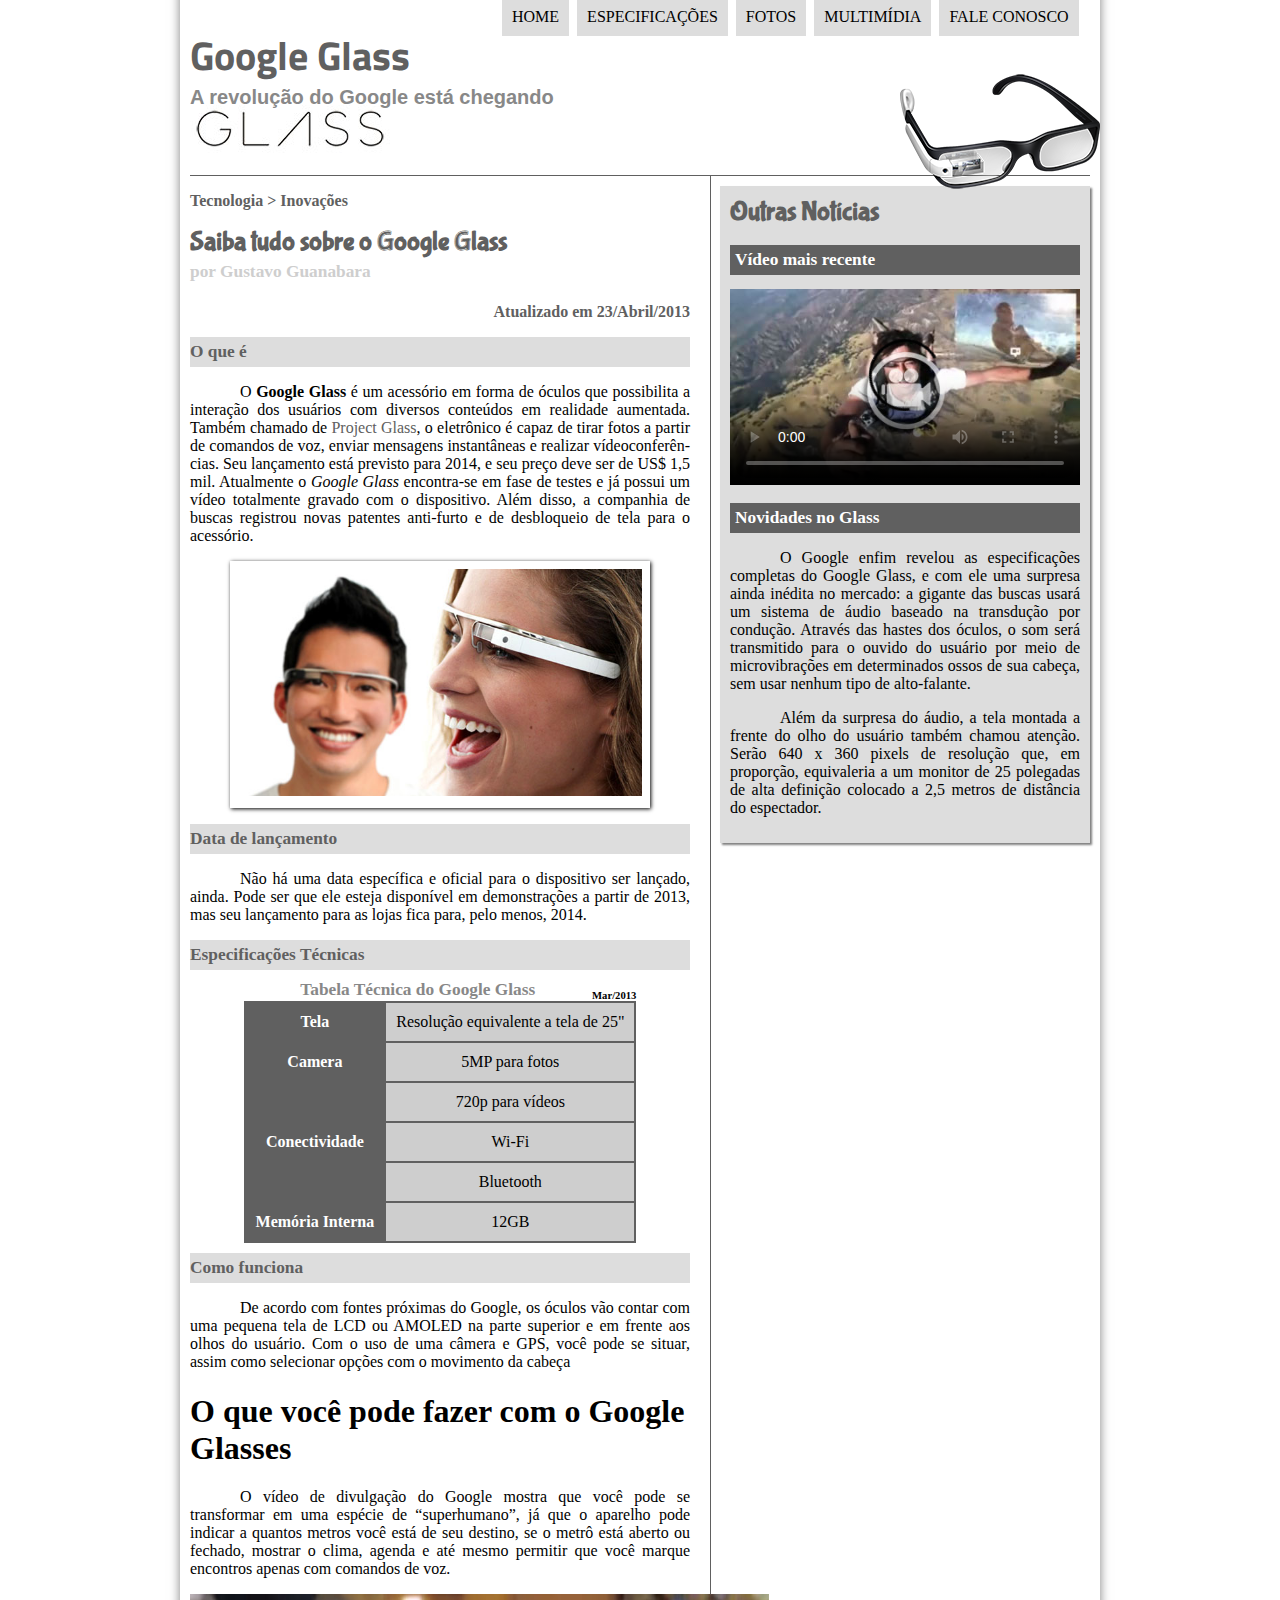
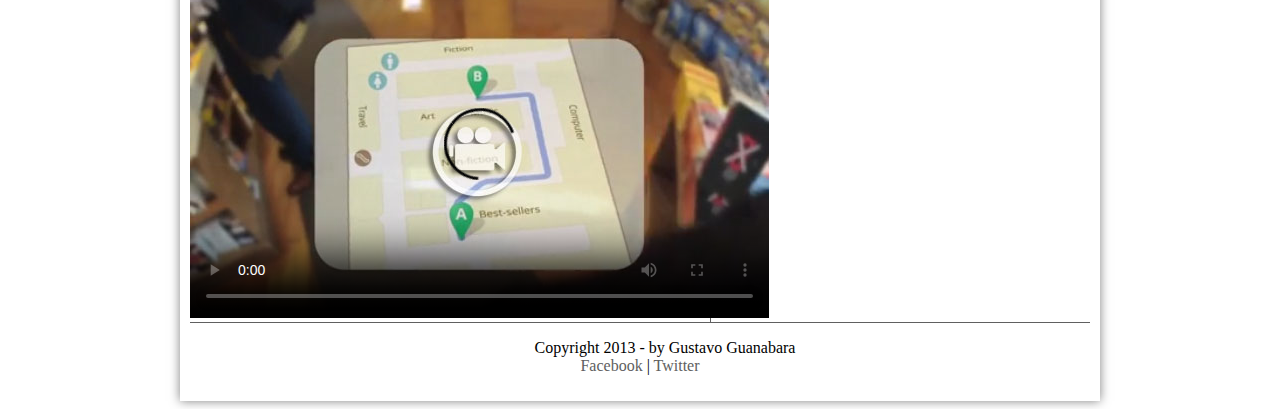
==== commit 92f37323: "atualizado path" ====
--- a/index.html
+++ b/index.html
@@ -5,7 +5,7 @@
 	<meta charset="UTF-8"/>
 	<title>Tudo sobre Google Glass</title>
 	<link rel="stylesheet" href="./css/estilo.css"/>
-	<script language ="javascript" src="_javascript/funcoes.js"></script>
+	<script language ="javascript" src="javascript/funcoes.js"></script>
 </head>
 <body>
 <div id="interface">
@@ -15,16 +15,16 @@
 <h2>A revolução do Google está chegando</h2>
 	</hgroup>
 
-	<img id="icone" src="./_imagens/glass-oculos-preto-peq.png"/>
+	<img id="icone" src="./imagens/glass-oculos-preto-peq.png"/>
 
 <nav id="menu">
 	<h1>Menu Principal</h1>
 	<ul type="disk">
-		<li onmouseover="mudaFoto('./_imagens/home.png')" onmouseout="mudaFoto('./_imagens/glass-oculos-preto-peq.png')"><a href="index.html">Home</a></li>
-		<li onmouseover="mudaFoto('./_imagens/especificacoes.png')" onmouseout="mudaFoto('./_imagens/glass-oculos-preto-peq.png')"><a href="specs.html">Especificações</a></li>
-		<li onmouseover="mudaFoto('./_imagens/fotos.png')" onmouseout="mudaFoto('./_imagens/glass-oculos-preto-peq.png')"><a href="fotos.html">Fotos</a></li>
-		<li onmouseover="mudaFoto('./_imagens/multimidia.png')" onmouseout="mudaFoto('./_imagens/glass-oculos-preto-peq.png')"><a href="multimidia.html">Multimídia</a></li>
-		<li onmouseover="mudaFoto('./_imagens/contato.png')" onmouseout="mudaFoto('./_imagens/glass-oculos-preto-peq.png')"><a href="fale-conosco.html">Fale conosco</a></li>
+		<li onmouseover="mudaFoto('./imagens/home.png')" onmouseout="mudaFoto('./imagens/glass-oculos-preto-peq.png')"><a href="index.html">Home</a></li>
+		<li onmouseover="mudaFoto('./imagens/especificacoes.png')" onmouseout="mudaFoto('./imagens/glass-oculos-preto-peq.png')"><a href="specs.html">Especificações</a></li>
+		<li onmouseover="mudaFoto('./imagens/fotos.png')" onmouseout="mudaFoto('./imagens/glass-oculos-preto-peq.png')"><a href="fotos.html">Fotos</a></li>
+		<li onmouseover="mudaFoto('./imagens/multimidia.png')" onmouseout="mudaFoto('./imagens/glass-oculos-preto-peq.png')"><a href="multimidia.html">Multimídia</a></li>
+		<li onmouseover="mudaFoto('./imagens/contato.png')" onmouseout="mudaFoto('./imagens/glass-oculos-preto-peq.png')"><a href="fale-conosco.html">Fale conosco</a></li>
 	</ul>
 </nav>
 
@@ -45,7 +45,7 @@
 				<p>O <span style="font-weight: 900">Google Glass</span> é um acessório em forma de óculos que possibilita a interação dos usuários com diversos conteúdos em realidade aumentada. Também chamado de <a href="http://glass.google.com" target="_blank">Project Glass</a>, o eletrônico é capaz de tirar fotos a partir de comandos de voz, enviar mensagens instantâneas e realizar vídeo&shy;con&shy;ferên&shy;cias. Seu lançamento está previsto para 2014, e seu preço deve ser de US$ 1,5 mil. Atualmente o <em>Google Glass</em> encontra-se em fase de testes e já possui um vídeo totalmente gravado com o dispositivo. Além disso, a companhia de buscas registrou novas patentes anti-furto e de desbloqueio de tela para o acessório.</p>
 
 				<figure class="foto-legenda">
-					<img src="./_imagens/glass-quadro-homem-mulher.jpg"/>
+					<img src="./imagens/glass-quadro-homem-mulher.jpg"/>
 						<figcaption>
 							<h3>Google Glass</h3>
 							<p>Uma nova maneira de ver o mundo.</p>
@@ -73,10 +73,10 @@
 				<h1>O que você pode fazer com o Google Glasses</h1>
 				<p>O vídeo de divulgação do Google mostra que você pode se transformar em uma espécie de “super<wbr/>humano”, já que o aparelho pode indicar a quantos metros você está de seu destino, se o metrô está aberto ou fechado, mostrar o clima, agenda e até mesmo permitir que você marque encontros apenas com comandos de voz.</p>
 
-				<video id="filme" controls="controls" poster="./_imagens/video-mini01.jpg">
-					<source src="_media/one-day.mp4" type="video/mp4"/>
-					<source src="_media/one-day.ogv" type="video/ogg"/>
-					<source src="_media/one-day.webm" type="video/webm"/>
+				<video id="filme" controls="controls" poster="./imagens/video-mini01.jpg">
+					<source src="media/one-day.mp4" type="video/mp4"/>
+					<source src="media/one-day.ogv" type="video/ogg"/>
+					<source src="media/one-day.webm" type="video/webm"/>
 					Desculpe, mas não foi possível carregar o vídeo.
 				</video>
 
@@ -89,10 +89,10 @@
 		<h1>Outras Notícias</h1>
 		<h2>Vídeo mais recente</h2>
 
-		<video id="filme" controls="controls" poster="./_imagens/video-mini02.jpg">
-			<source src="_media/how-it-feels.mp4" type="video/mp4"/>
-			<source src="_media/how-it-feels.ogv" type="video/ogg"/>
-			<source src="_media/how-it-feels.webm" type="video/webm"/>
+		<video id="filme" controls="controls" poster="./imagens/video-mini02.jpg">
+			<source src="media/how-it-feels.mp4" type="video/mp4"/>
+			<source src="media/how-it-feels.ogv" type="video/ogg"/>
+			<source src="media/how-it-feels.webm" type="video/webm"/>
 		</video>
 
 		<h2>Novidades no Glass</h2>
--- a/css/estilo.css
+++ b/css/estilo.css
@@ -42,7 +42,7 @@
 header#cabecalho {
 	border-bottom: 1px #606060 solid;
 	height: 150px;
-	background: url("../_imagens/glass-logo-peq.jpg")no-repeat 0px 80px;
+	background: url("../imagens/glass-logo-peq.jpg")no-repeat 0px 80px;
 }
 
 header#cabecalho h1 {
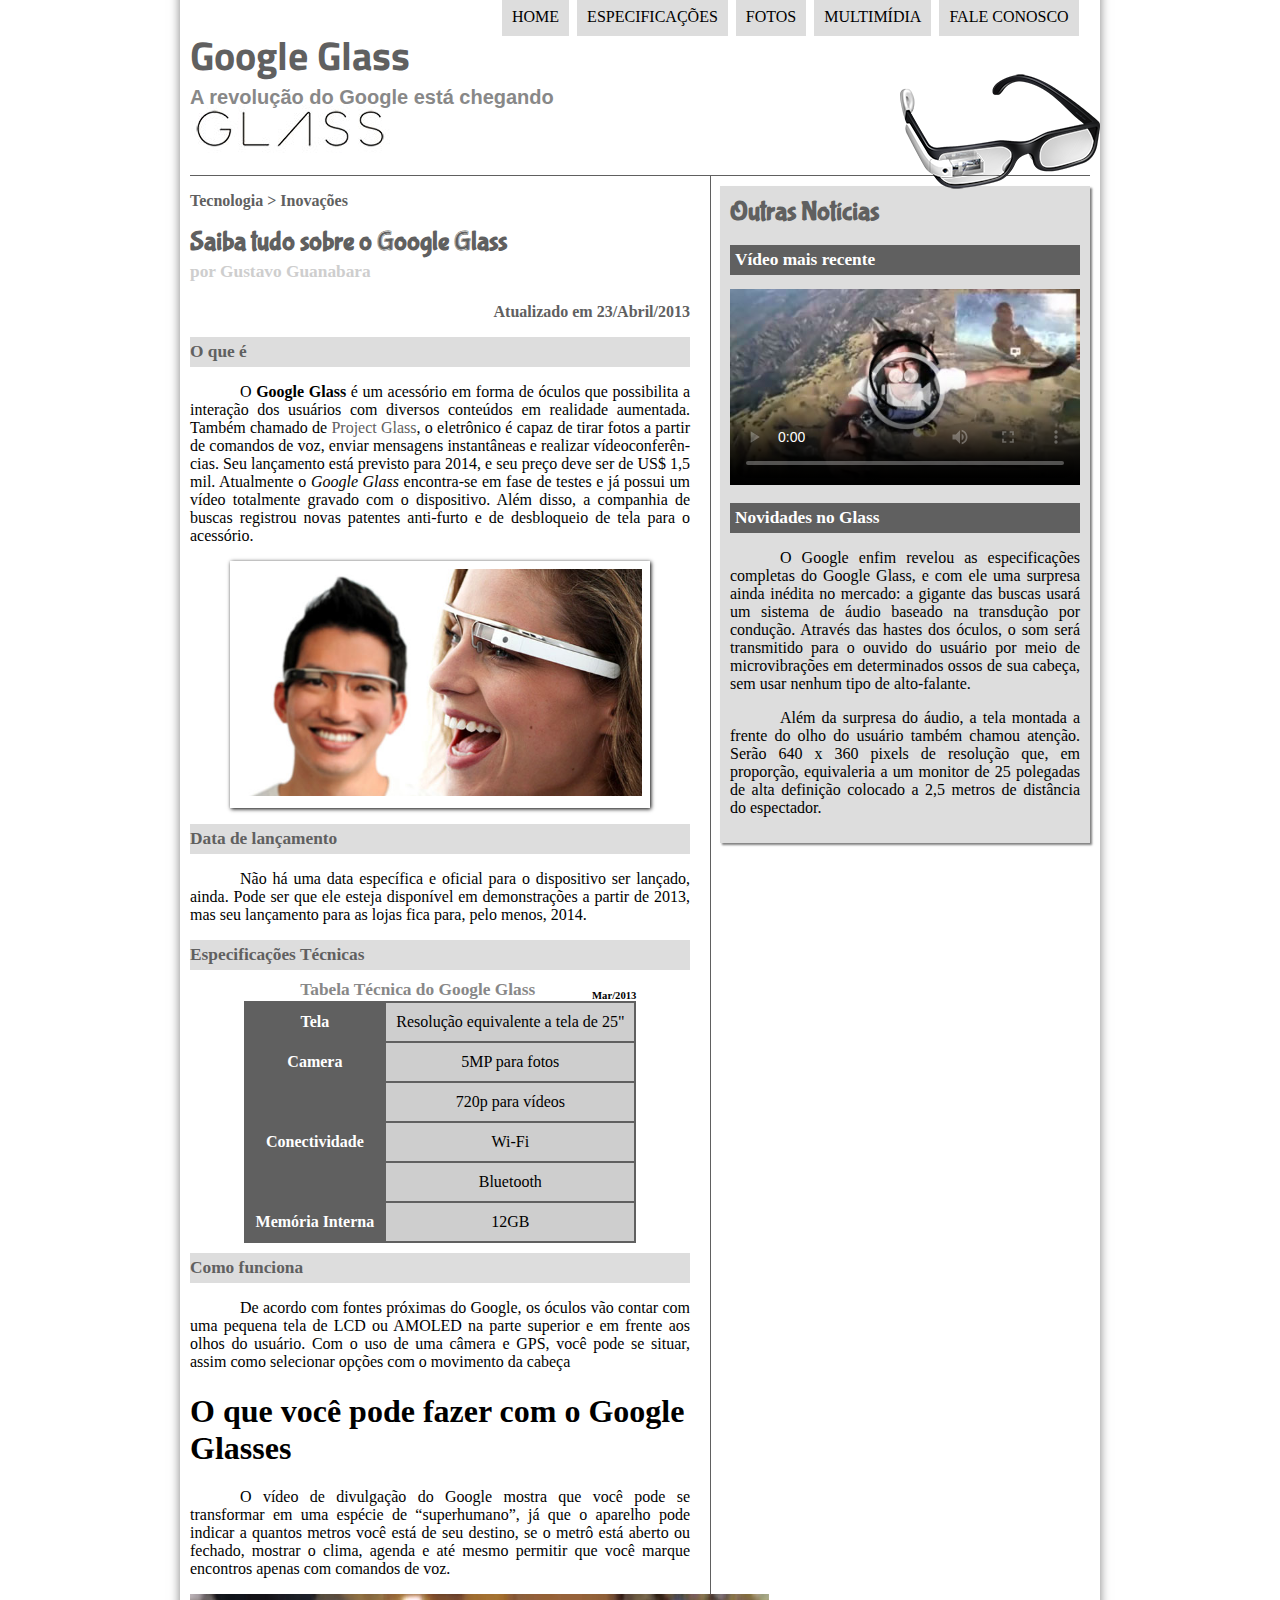
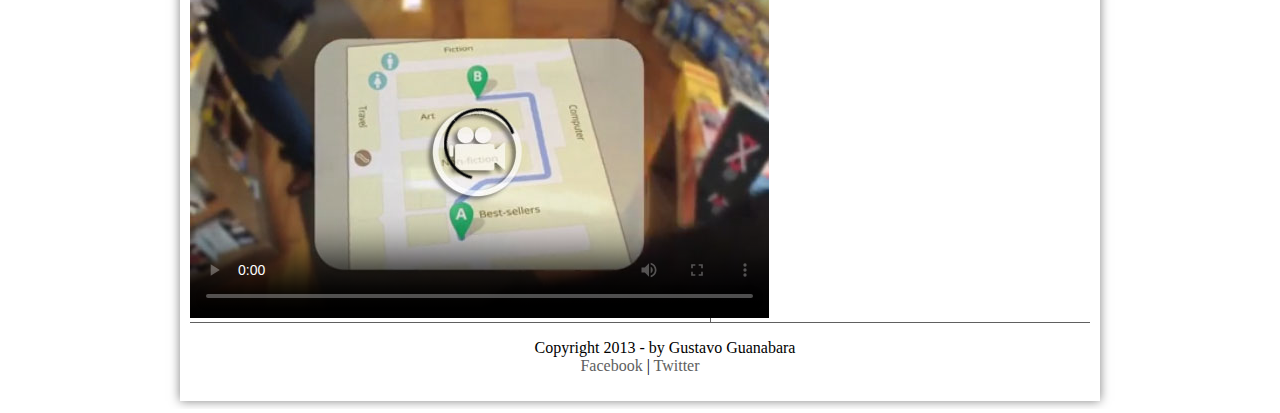
==== commit 1b393beb: "adicionado favico" ====
--- a/index.html
+++ b/index.html
@@ -5,6 +5,7 @@
 	<meta charset="UTF-8"/>
 	<title>Tudo sobre Google Glass</title>
 	<link rel="stylesheet" href="./css/estilo.css"/>
+	<link rel="icon" type="image/png" sizes="32x32" href="./imagens/favicon-32x32.png">
 	<script language ="javascript" src="javascript/funcoes.js"></script>
 </head>
 <body>
